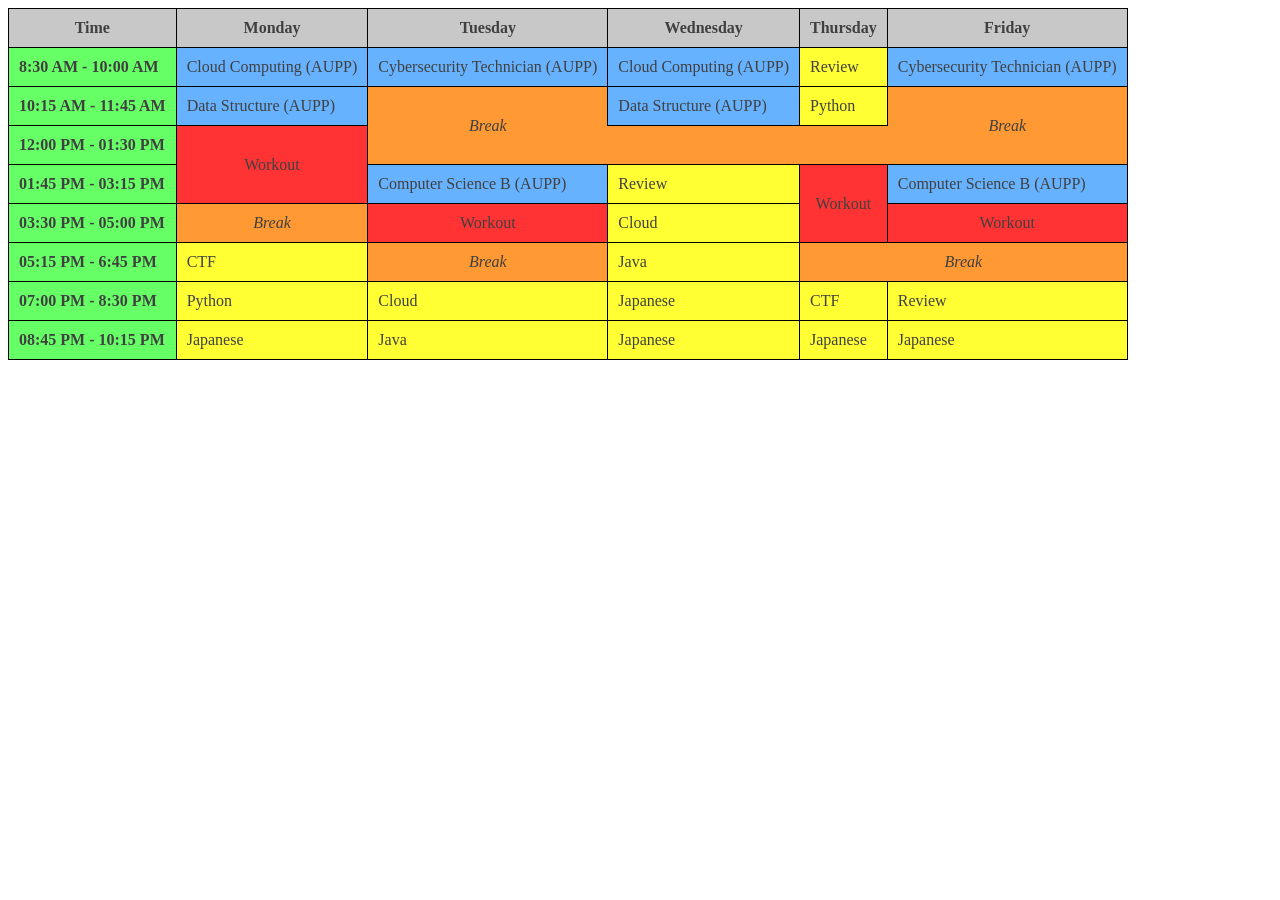
==== fall-2026/fall-schedule.html @ f6155dd2 "Change html file name and add index.html which will redirect to the html in the folder" ====
<!DOCTYPE html>
<html>
  <head>
    <link rel="stylesheet" href="schedule-style.css">
  </head>

  <body>
    <table>
      <tr>
        <th>Time</th>
        <th>Monday</th>
        <th>Tuesday</th>
        <th>Wednesday</th>
        <th>Thursday</th>
        <th>Friday</th>
      </tr>
      <tr>
        <td class="time">8:30 AM - 10:00 AM</td>
        <td class="aupp">Cloud Computing (AUPP)</td>
        <td class="aupp">Cybersecurity Technician (AUPP)</td>
        <td class="aupp">Cloud Computing (AUPP)</td>
        <td class="self-study">Review</td>
        <td class="aupp">Cybersecurity Technician (AUPP)</td>
      </tr>
      <tr>
        <td class="time">10:15 AM - 11:45 AM</td>
        <td class="aupp">Data Structure (AUPP)</td>
        <td class="break blank" rowspan="2">Break</td>
        <td class="aupp">Data Structure (AUPP)</td>
        <td class="self-study">Python</td>
        <td class="break blank" rowspan="2">Break</td>
      </tr>
      <tr>
        <td class="time">12:00 PM - 01:30 PM</td>
        <td class="workout" rowspan="2">Workout</td>
        <td class="blank" colspan="2"></td>
      </tr>
      <tr>
        <td class="time">01:45 PM - 03:15 PM</td>
        <td class="aupp">Computer Science B (AUPP)</td>
        <td class="self-study">Review</td>
        <td class="workout" rowspan="2">Workout</td>
        <td class="aupp">Computer Science B (AUPP)</td>
      </tr>
      <tr>
        <td class="time">03:30 PM - 05:00 PM</td>
        <td class="break blank">Break</td>
        <td class="workout">Workout</td>
        <td class="self-study">Cloud</td>
        <td class="workout">Workout</td>
      </tr>
      <tr>
        <td class="time">05:15 PM - 6:45 PM</td>
        <td class="self-study">CTF</td>
        <td class="break blank">Break</td>
        <td class="self-study">Java</td>
        <td class="break blank" colspan="2">Break</td>
      </tr>
      <tr>
        <td class="time">07:00 PM - 8:30 PM</td>
        <td class="self-study">Python</td>
        <td class="self-study">Cloud</td>
        <td class="self-study">Japanese</td>
        <td class="self-study">CTF</td>
        <td class="self-study">Review</td>
      </tr>
      <tr>
        <td class="time">08:45 PM - 10:15 PM</td>
        <td class="self-study">Japanese</td>
        <td class="self-study">Java</td>
        <td class="self-study">Japanese</td>
        <td class="self-study">Japanese</td>
        <td class="self-study">Japanese</td>
      </tr>
    </table>
  </body>
</html>
---- fall-2026/schedule-style.css ----
table, th, td{
  border: 1px solid black;
  border-collapse: collapse;
}

th, td {
  color: rgb(64, 64, 64);
  padding: 10px;
}

th {
  background-color: rgb(200, 200, 200)
}

.time {
  font-weight: 700;
  background-color: rgb(102, 255, 102)
}

.aupp {
  background-color: rgb(102, 178, 255)
}

.blank {
  border: none;
  background-color: rgb(255, 153, 51)
}

.break {
  text-align: center;
  font-style: italic;
}

.self-study {
  background-color: rgb(255, 255, 51)
}

.workout {
  text-align: center;
  background-color: rgb(255, 51, 51)
}
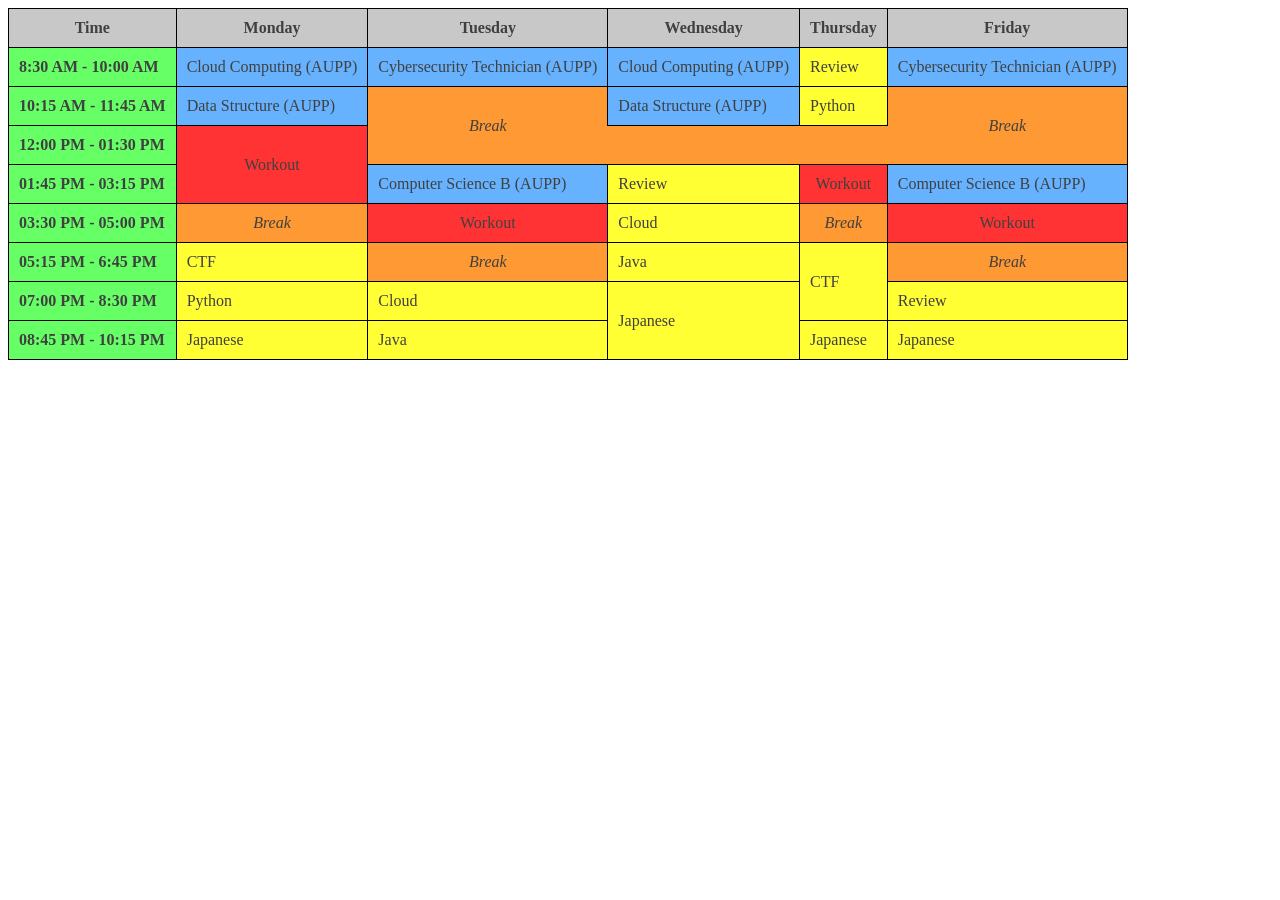
==== commit 24b7f523: "Some change to the schedule" ====
--- a/fall-2026/fall-schedule.html
+++ b/fall-2026/fall-schedule.html
@@ -39,7 +39,7 @@
         <td class="time">01:45 PM - 03:15 PM</td>
         <td class="aupp">Computer Science B (AUPP)</td>
         <td class="self-study">Review</td>
-        <td class="workout" rowspan="2">Workout</td>
+        <td class="workout">Workout</td>
         <td class="aupp">Computer Science B (AUPP)</td>
       </tr>
       <tr>
@@ -47,6 +47,7 @@
         <td class="break blank">Break</td>
         <td class="workout">Workout</td>
         <td class="self-study">Cloud</td>
+        <td class="break blank">Break</td>
         <td class="workout">Workout</td>
       </tr>
       <tr>
@@ -54,14 +55,14 @@
         <td class="self-study">CTF</td>
         <td class="break blank">Break</td>
         <td class="self-study">Java</td>
-        <td class="break blank" colspan="2">Break</td>
+        <td class="self-study" rowspan="2">CTF</td>
+        <td class="break blank">Break</td>
       </tr>
       <tr>
         <td class="time">07:00 PM - 8:30 PM</td>
         <td class="self-study">Python</td>
         <td class="self-study">Cloud</td>
-        <td class="self-study">Japanese</td>
-        <td class="self-study">CTF</td>
+        <td class="self-study" rowspan="2">Japanese</td>
         <td class="self-study">Review</td>
       </tr>
       <tr>
@@ -70,7 +71,6 @@
         <td class="self-study">Java</td>
         <td class="self-study">Japanese</td>
         <td class="self-study">Japanese</td>
-        <td class="self-study">Japanese</td>
       </tr>
     </table>
   </body>
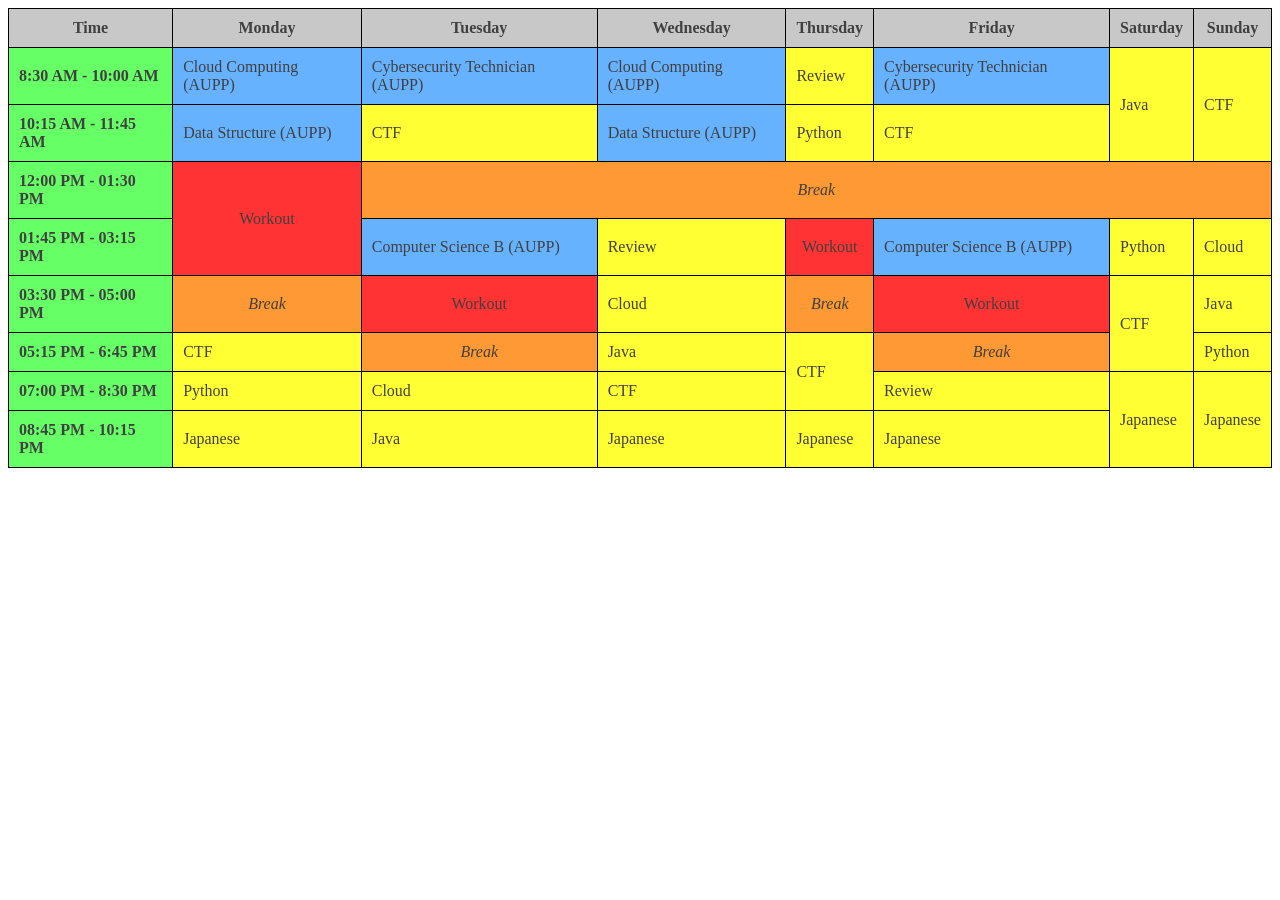
==== commit 4871f311: "Some chjange to the schedule" ====
--- a/fall-2026/fall-schedule.html
+++ b/fall-2026/fall-schedule.html
@@ -2,6 +2,7 @@
 <html>
   <head>
     <link rel="stylesheet" href="schedule-style.css">
+    <link rel="icon" type="image/png" href="./images/bookv3blue-removebg-preview.png">
   </head>
 
   <body>
@@ -13,6 +14,9 @@
         <th>Wednesday</th>
         <th>Thursday</th>
         <th>Friday</th>
+        <th>Saturday</th>
+        <th>Sunday</th>
+
       </tr>
       <tr>
         <td class="time">8:30 AM - 10:00 AM</td>
@@ -21,19 +25,21 @@
         <td class="aupp">Cloud Computing (AUPP)</td>
         <td class="self-study">Review</td>
         <td class="aupp">Cybersecurity Technician (AUPP)</td>
+        <td class="self-study" rowspan="2">Java</td>
+        <td class="self-study" rowspan="2">CTF</td>
       </tr>
       <tr>
         <td class="time">10:15 AM - 11:45 AM</td>
         <td class="aupp">Data Structure (AUPP)</td>
-        <td class="break blank" rowspan="2">Break</td>
+        <td class="self-study">CTF</td>
         <td class="aupp">Data Structure (AUPP)</td>
         <td class="self-study">Python</td>
-        <td class="break blank" rowspan="2">Break</td>
+        <td class="self-study">CTF</td>
       </tr>
       <tr>
         <td class="time">12:00 PM - 01:30 PM</td>
         <td class="workout" rowspan="2">Workout</td>
-        <td class="blank" colspan="2"></td>
+        <td class="blank break" colspan="6">Break</td>
       </tr>
       <tr>
         <td class="time">01:45 PM - 03:15 PM</td>
@@ -41,6 +47,8 @@
         <td class="self-study">Review</td>
         <td class="workout">Workout</td>
         <td class="aupp">Computer Science B (AUPP)</td>
+        <td class="self-study">Python</td>
+        <td class="self-study">Cloud</td>
       </tr>
       <tr>
         <td class="time">03:30 PM - 05:00 PM</td>
@@ -49,6 +57,8 @@
         <td class="self-study">Cloud</td>
         <td class="break blank">Break</td>
         <td class="workout">Workout</td>
+        <td class="self-study" rowspan="2">CTF</td>
+        <td class="self-study">Java</td>
       </tr>
       <tr>
         <td class="time">05:15 PM - 6:45 PM</td>
@@ -57,13 +67,16 @@
         <td class="self-study">Java</td>
         <td class="self-study" rowspan="2">CTF</td>
         <td class="break blank">Break</td>
+        <td class="self-study">Python</td>
       </tr>
       <tr>
         <td class="time">07:00 PM - 8:30 PM</td>
         <td class="self-study">Python</td>
         <td class="self-study">Cloud</td>
+        <td class="self-study">CTF</td>
+        <td class="self-study">Review</td>
         <td class="self-study" rowspan="2">Japanese</td>
-        <td class="self-study">Review</td>
+        <td class="self-study" rowspan="2">Japanese</td>
       </tr>
       <tr>
         <td class="time">08:45 PM - 10:15 PM</td>
@@ -71,6 +84,7 @@
         <td class="self-study">Java</td>
         <td class="self-study">Japanese</td>
         <td class="self-study">Japanese</td>
+        <td class="self-study">Japanese</td>
       </tr>
     </table>
   </body>
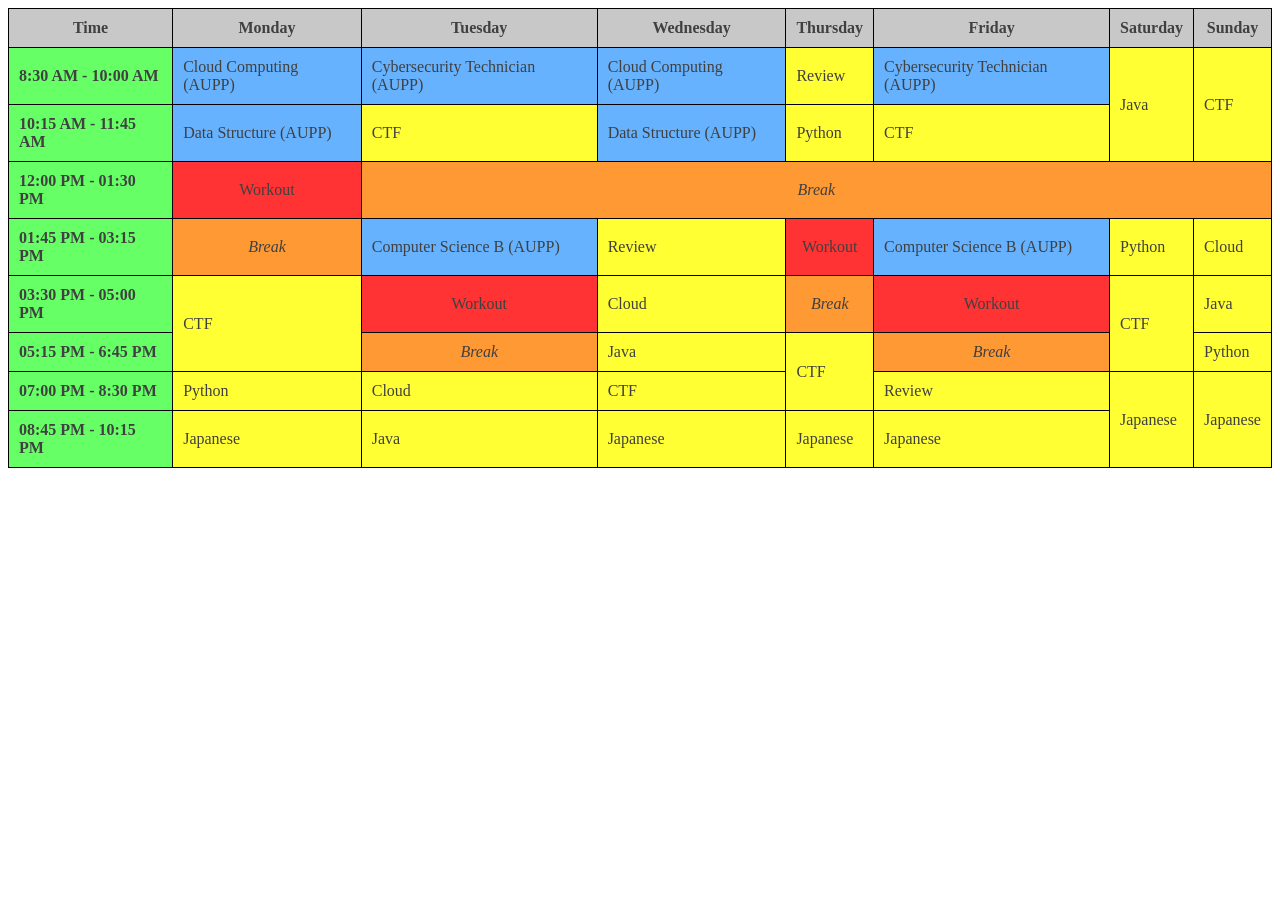
==== commit 75d1eaad: "Update schedule" ====
--- a/fall-2026/fall-schedule.html
+++ b/fall-2026/fall-schedule.html
@@ -38,11 +38,12 @@
       </tr>
       <tr>
         <td class="time">12:00 PM - 01:30 PM</td>
-        <td class="workout" rowspan="2">Workout</td>
+        <td class="workout">Workout</td>
         <td class="blank break" colspan="6">Break</td>
       </tr>
       <tr>
         <td class="time">01:45 PM - 03:15 PM</td>
+        <td class="blank break">Break</td>
         <td class="aupp">Computer Science B (AUPP)</td>
         <td class="self-study">Review</td>
         <td class="workout">Workout</td>
@@ -52,7 +53,7 @@
       </tr>
       <tr>
         <td class="time">03:30 PM - 05:00 PM</td>
-        <td class="break blank">Break</td>
+        <td class="self-study" rowspan="2">CTF</td>
         <td class="workout">Workout</td>
         <td class="self-study">Cloud</td>
         <td class="break blank">Break</td>
@@ -62,7 +63,6 @@
       </tr>
       <tr>
         <td class="time">05:15 PM - 6:45 PM</td>
-        <td class="self-study">CTF</td>
         <td class="break blank">Break</td>
         <td class="self-study">Java</td>
         <td class="self-study" rowspan="2">CTF</td>
